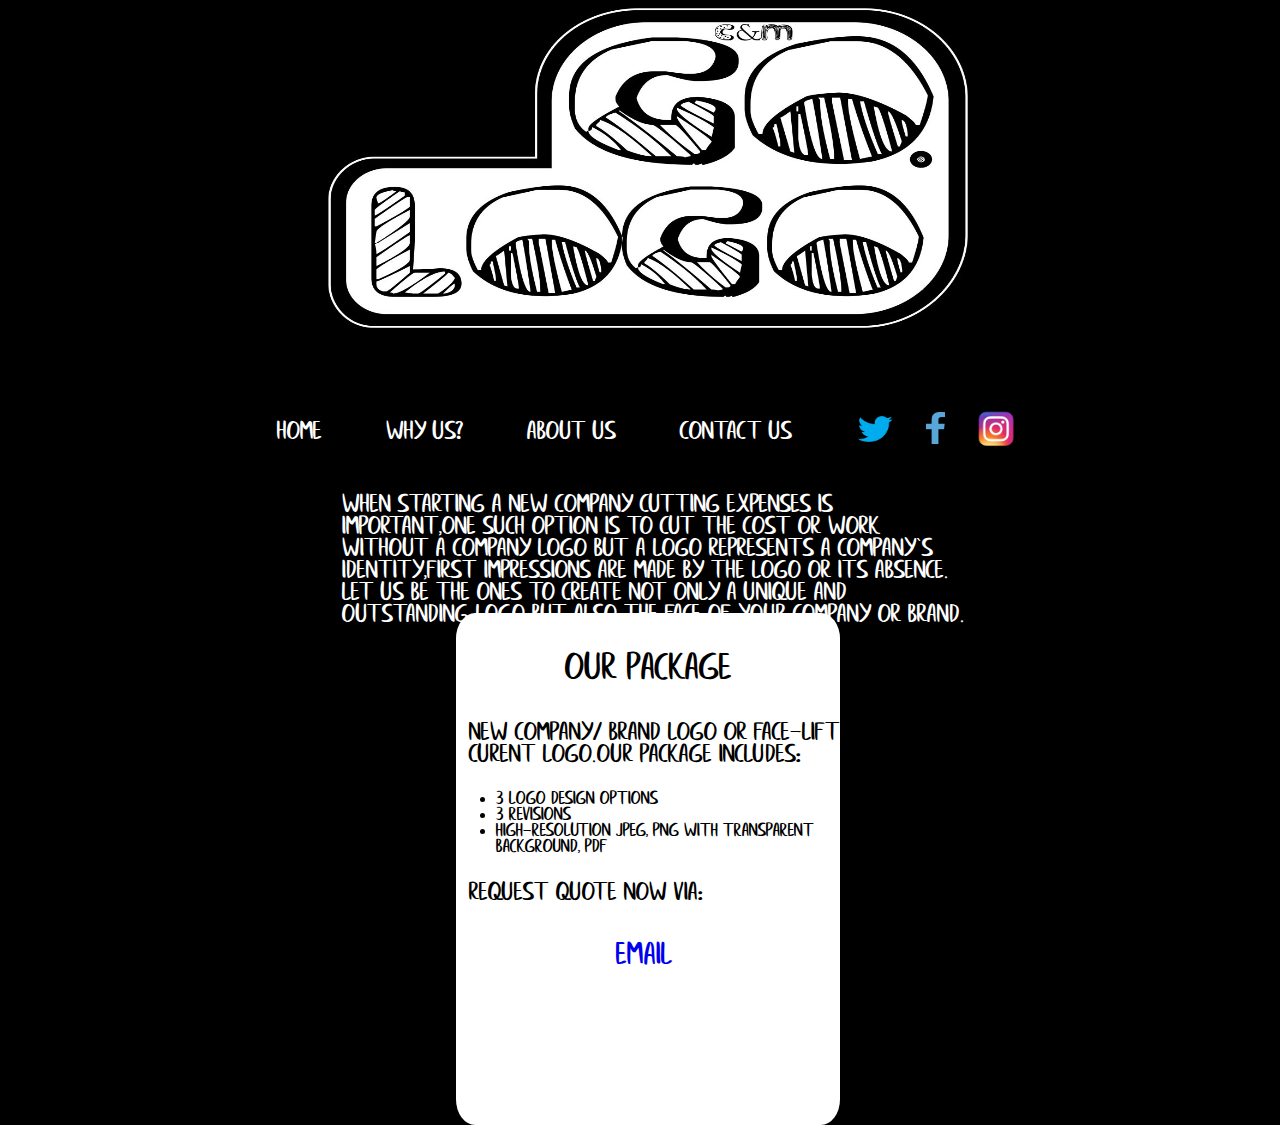
==== index.html @ 69ee6844 "save2" ====
<!Doctype HTML>

<html>
	<head>
	<meta charset ="utf-8">
	<meta name="keywords"
	content= "logo,design,designed,designers,company,new,company logo">
	<meta name= "description"
	content= "Need a logo for your company or brand? Check out our website for top logo design.">
	<link rel = stylesheet 
	      href = logo.css
	      type =text/css> 
	<script src="logo.js"></script>
	<title>Go Logo</title>
	</head>
	

<boddy>
	<img id ="gologo" src ="IMG-20180305-WA0012.jpg"></img>
	
	<nav>
	<p id ="nav1" onclick = "home()">Home </p>
	<p id ="nav2" onclick = "wu()">Why Us? </P>
	<p id ="nav3" onclick = "about()">About Us </p>
	<p id ="nav4" onclick = "contact()">Contact us </p>
	<img id ="twitter" src = "Twitter.png"></img>
	<img id ="facebook" src = "facebook.png"></img>
	<img id ="insta" src = "insta.png"></img>
	</nav>

<div id ="pconone">
	<p id ="pone"> When starting a new company cutting expenses is important,One such option is to cut the cost or work without a
company logo but a logo represents a company`s identity,first impressions are made by the logo or its absence.</br>Let us be the 
ones to create not only a unique and outstanding logo but also the face of your company or brand.</P> 
</div>

<div id ="pcontwo">
	<p id ="ptwo"> As a small business we take the utmost care of our customers big or small.Not only do we take pride in what we do but also strive to be the best in the game.We understand that each company has its own unique identity and our professionally designed logos will reflect this.Communicate directly with our designers.We have more than 10 years experance in logo design. 
</p>
</div>

<div id ="pconthree">
	<p id ="pthree">We are a local South African business built on the love of designing awesomeness. Our dynamic team consists of a duo of entrepreneurs.Manie Venter (Artist, Designer, Owner of Viking Branding) Christo Meiring (Sales, Developer). We are fun loving profeeionals always looking for the unrepeated.
	</p>
</div>

<div id ="pconfour">
	<p id ="pfour"> Our Contact Information:</br>Email: <a href="mailto:cm.gologo@gmail.com"
target="_top">cm.gologo@gmail.com</a></br> Manie: +27 795250851</br>Christo: +27 765202303
</p>
</div>
	
<div id ="divone">
	<p id ="pack">Our Package</P>
	<p id ="psell">New company/ brand logo or face-lift curent logo.Our package includes:</p>
	<ul>	
		<li>3 Logo Design Options</li>
		<li>3 Revisions</li>
		<li>High-resolution Jpeg, Png with transparent background, PDF</li>
	</ul>
	<p id="request">Request quote now via:</p>
	<a href="mailto:cm.gologo@gmail.com"
	   target="_top" id ="email">EMail</a>
</div>


	
</boddy>

</html>
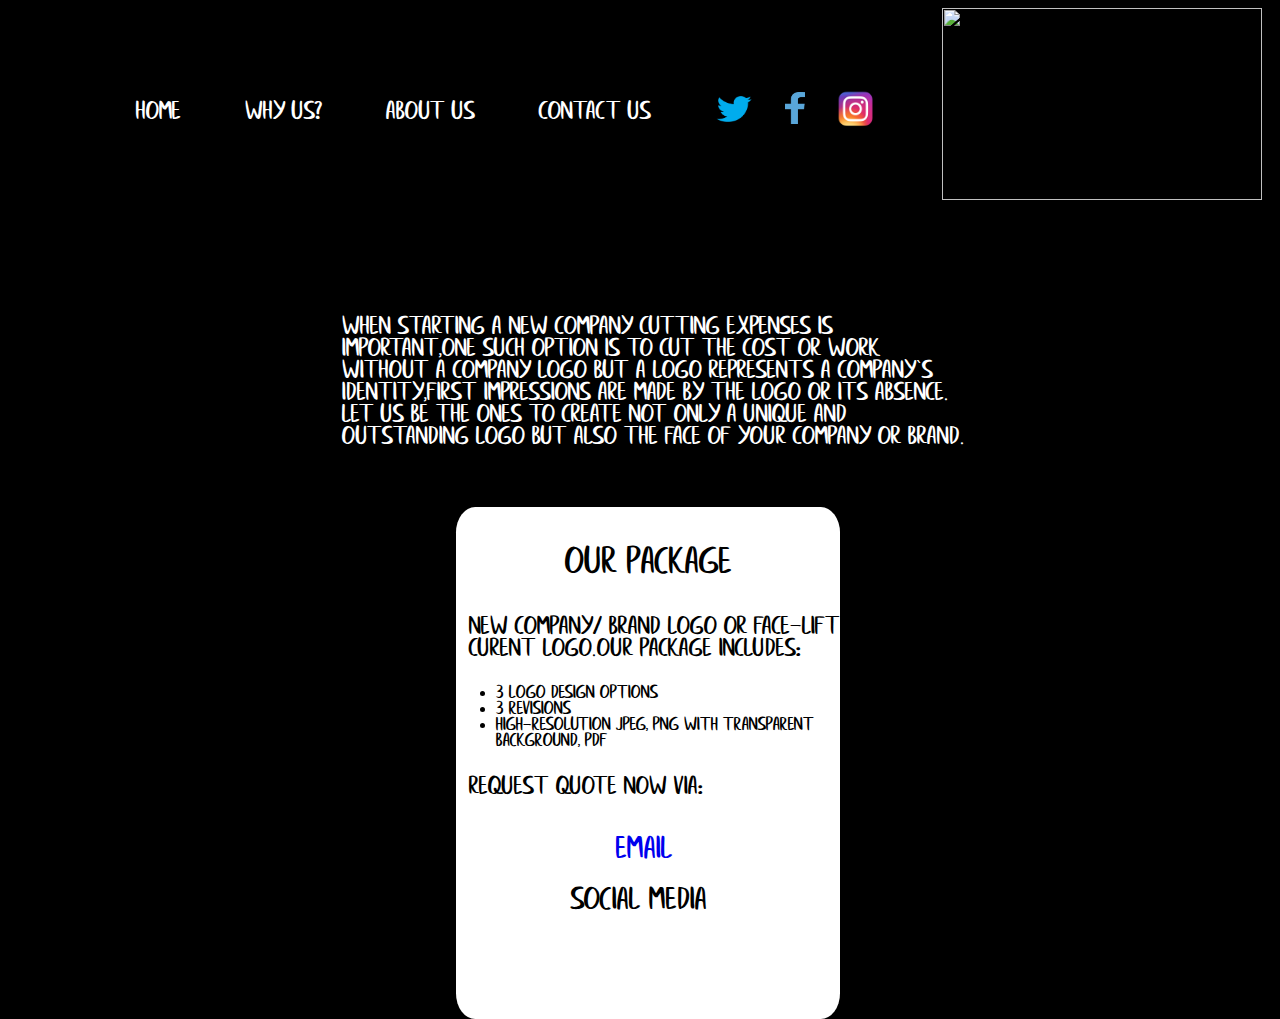
==== commit a245e00f: "Add files via upload" ====
--- a/index.html
+++ b/index.html
@@ -2,6 +2,17 @@
 
 <html>
 	<head>
+
+	<!-- Global site tag (gtag.js) - Google Analytics -->
+<script async src="https://www.googletagmanager.com/gtag/js?id=UA-115536823-1"></script>
+<script>
+  window.dataLayer = window.dataLayer || [];
+  function gtag(){dataLayer.push(arguments);}
+  gtag('js', new Date());
+
+  gtag('config', 'UA-115536823-1');
+</script>
+
 	<meta charset ="utf-8">
 	<meta name="keywords"
 	content= "logo,design,designed,designers,company,new,company logo">
@@ -16,16 +27,17 @@
 	
 
 <boddy>
-	<img id ="gologo" src ="IMG-20180305-WA0012.jpg"></img>
+	<img id ="gologo" src ="IMG-20180311-WA0009.jpg"></img>
 	
 	<nav>
 	<p id ="nav1" onclick = "home()">Home </p>
 	<p id ="nav2" onclick = "wu()">Why Us? </P>
 	<p id ="nav3" onclick = "about()">About Us </p>
 	<p id ="nav4" onclick = "contact()">Contact us </p>
-	<img id ="twitter" src = "Twitter.png"></img>
-	<img id ="facebook" src = "facebook.png"></img>
-	<img id ="insta" src = "insta.png"></img>
+
+	<a href ="https://twitter.com/GoLogo_za"> <img id ="twitter" src = "Twitter.png"></img> </a>
+	<a href ="https://web.facebook.com/Go-Logo-2050669241818194/"><img id ="facebook" src = "facebook.png"></img></a>
+	<a href ="https://www.instagram.com/cmgologo/"><img id ="insta" src = "insta.png"></img></a>
 	</nav>
 
 <div id ="pconone">
@@ -61,7 +73,9 @@
 	<p id="request">Request quote now via:</p>
 	<a href="mailto:cm.gologo@gmail.com"
 	   target="_top" id ="email">EMail</a>
+	<p id="request2"> Social Media </p>
 </div>
+
 
 
 	
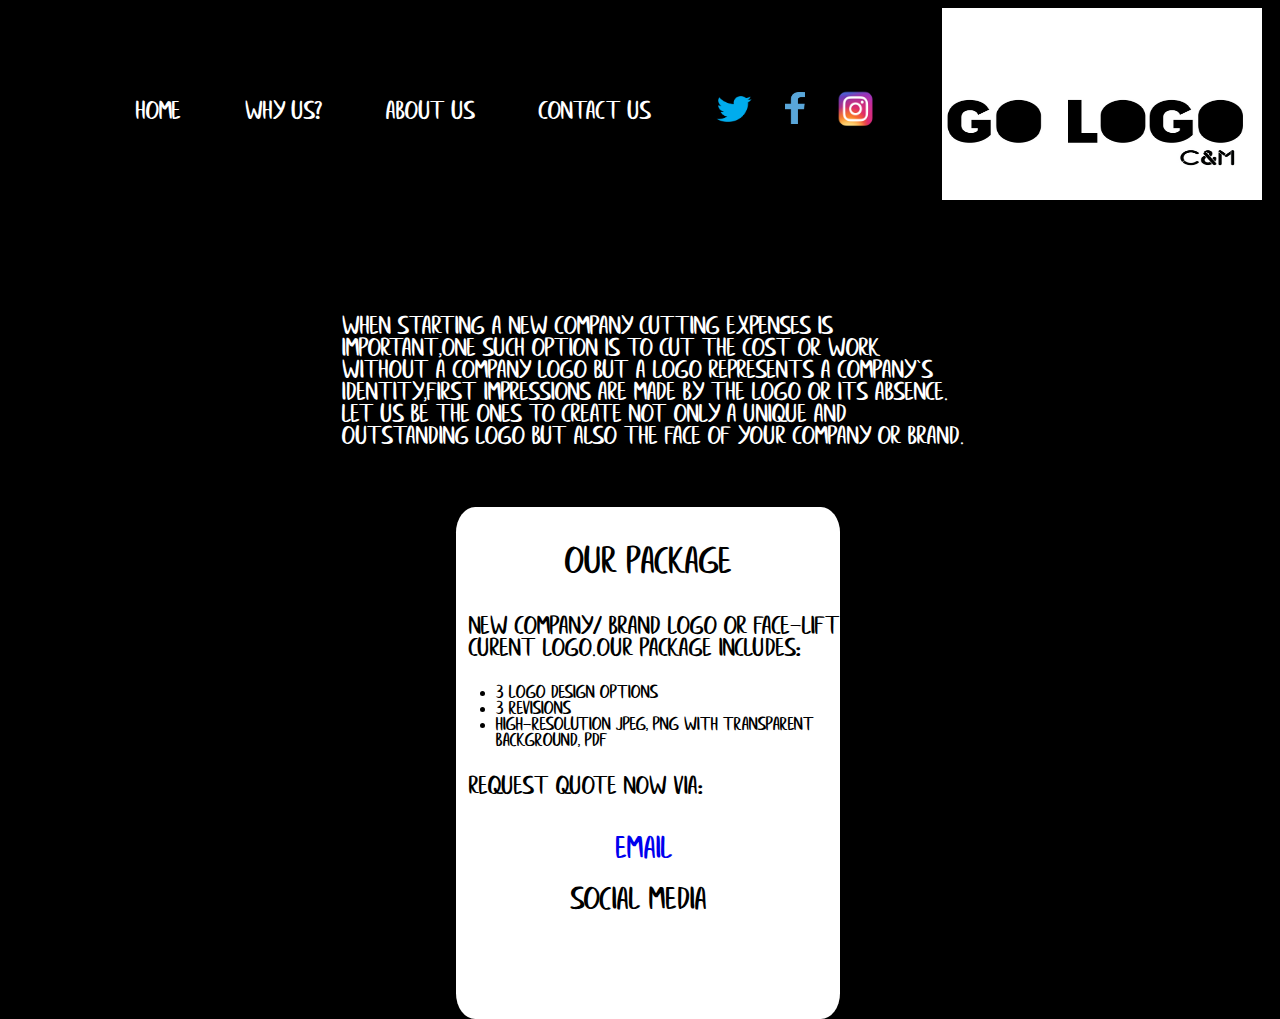
==== commit 4ee8ced7: "Update index.html" ====
--- a/index.html
+++ b/index.html
@@ -22,7 +22,7 @@
 	      href = logo.css
 	      type =text/css> 
 	<script src="logo.js"></script>
-	<title>Go Logo</title>
+	<title>cmgologo</title>
 	</head>
 	
 
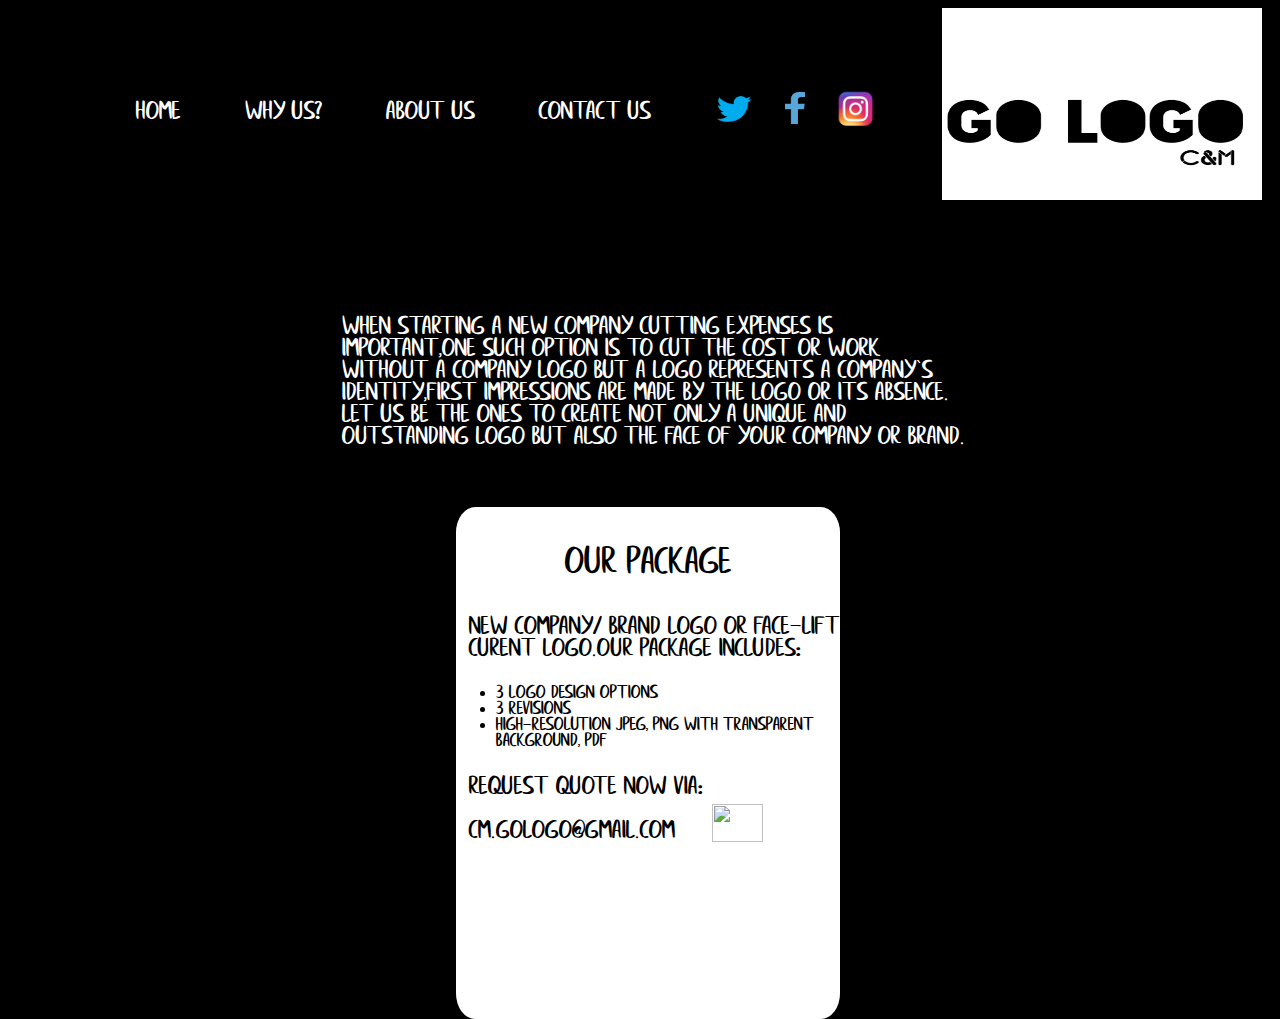
==== commit 82a9ddb3: "Add files via upload" ====
--- a/index.html
+++ b/index.html
@@ -22,7 +22,7 @@
 	      href = logo.css
 	      type =text/css> 
 	<script src="logo.js"></script>
-	<title>cmgologo</title>
+	<title>Go Logo</title>
 	</head>
 	
 
@@ -70,10 +70,9 @@
 		<li>3 Revisions</li>
 		<li>High-resolution Jpeg, Png with transparent background, PDF</li>
 	</ul>
-	<p id="request">Request quote now via:</p>
+	<p id="request">Request quote now via:</br></br>cm.gologo@gmail.com</p>
 	<a href="mailto:cm.gologo@gmail.com"
-	   target="_top" id ="email">EMail</a>
-	<p id="request2"> Social Media </p>
+target="_top"> <img src ="Email.png" id ="emailpng"></img></a>
 </div>
 
 
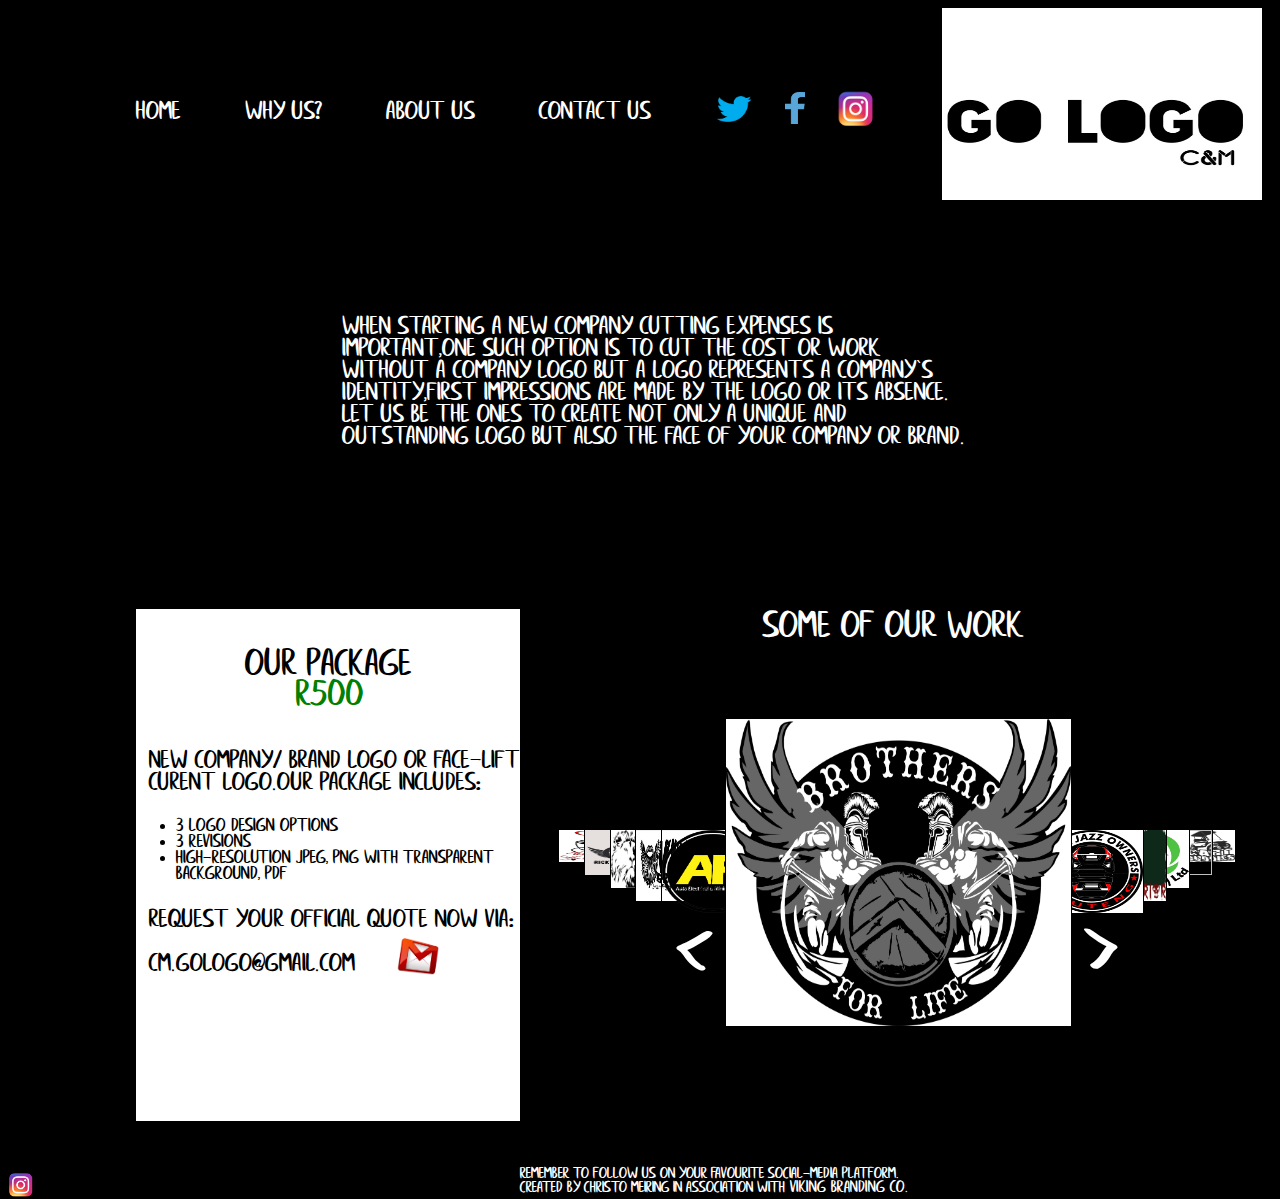
==== commit 48133a13: "Add files via upload" ====
--- a/index.html
+++ b/index.html
@@ -22,6 +22,7 @@
 	      href = logo.css
 	      type =text/css> 
 	<script src="logo.js"></script>
+	<script src="Carousel.js"></script>
 	<title>Go Logo</title>
 	</head>
 	
@@ -64,18 +65,46 @@
 	
 <div id ="divone">
 	<p id ="pack">Our Package</P>
+	<p id ="price">R500</p>
 	<p id ="psell">New company/ brand logo or face-lift curent logo.Our package includes:</p>
 	<ul>	
 		<li>3 Logo Design Options</li>
 		<li>3 Revisions</li>
 		<li>High-resolution Jpeg, Png with transparent background, PDF</li>
 	</ul>
-	<p id="request">Request quote now via:</br></br>cm.gologo@gmail.com</p>
+	<p id="request">Request your Official quote now via:</br></br>cm.gologo@gmail.com</p>
 	<a href="mailto:cm.gologo@gmail.com"
 target="_top"> <img src ="Email.png" id ="emailpng"></img></a>
 </div>
 
+<p id ="pwork">Some Of Our Work</p>
 
+<div id ="divtwo">
+	<img id ="div2img1" src="3gl.jpg"></img>
+	<img id ="div2img2" src="4gl.jpg"></img>
+	<img id ="div2img3" src="1gl.jpg"></img>
+	<img id ="div2img4" src="IMG_20180317_210457.jpg"></img>	
+
+	<img id ="div3img1" src="5gl.png"></img>
+	<img id ="div3img2" src="10gl.jpg"></img>
+	<img id ="div3img3" src="9gl.jpg"></img>
+	<img id ="div3img4" src="6gl.jpg"></img>	
+
+	<img id ="div4img1" src="11gl.jpg"></img>
+	<img id ="div4img2" src="12gl.jpg"></img>
+	<img id ="div4img3" src="13gl.jpg"></img>
+	<img id ="div4img4" src="8gl.jpg"></img>
+
+<p id ="left" onclick = "left()"><</p>
+<p id ="right" onclick = "right()">></p>
+	
+</div>
+
+	<p id ="footer">Remember to follow us on your favourite social-media platform.</br>created by christo meiring in association with <a id ="viking" href ="https://brandingco.wix.com/vinyl">Viking Branding co.</a></p>
+	<a href ="https://twitter.com/GoLogo_za"> <img id ="twitter2" src = "Twitter.png"></img> </a>
+	<a href ="https://web.facebook.com/Go-Logo-2050669241818194/"><img id ="facebook2" src = "facebook.png"></img></a>
+	<a href ="https://www.instagram.com/cmgologo/"><img id ="insta2" src = "insta.png"></img></a>
+	<a ><img id ="christo" src = "27062008553-003.jpg"></img></a>
 
 	
 </boddy>
